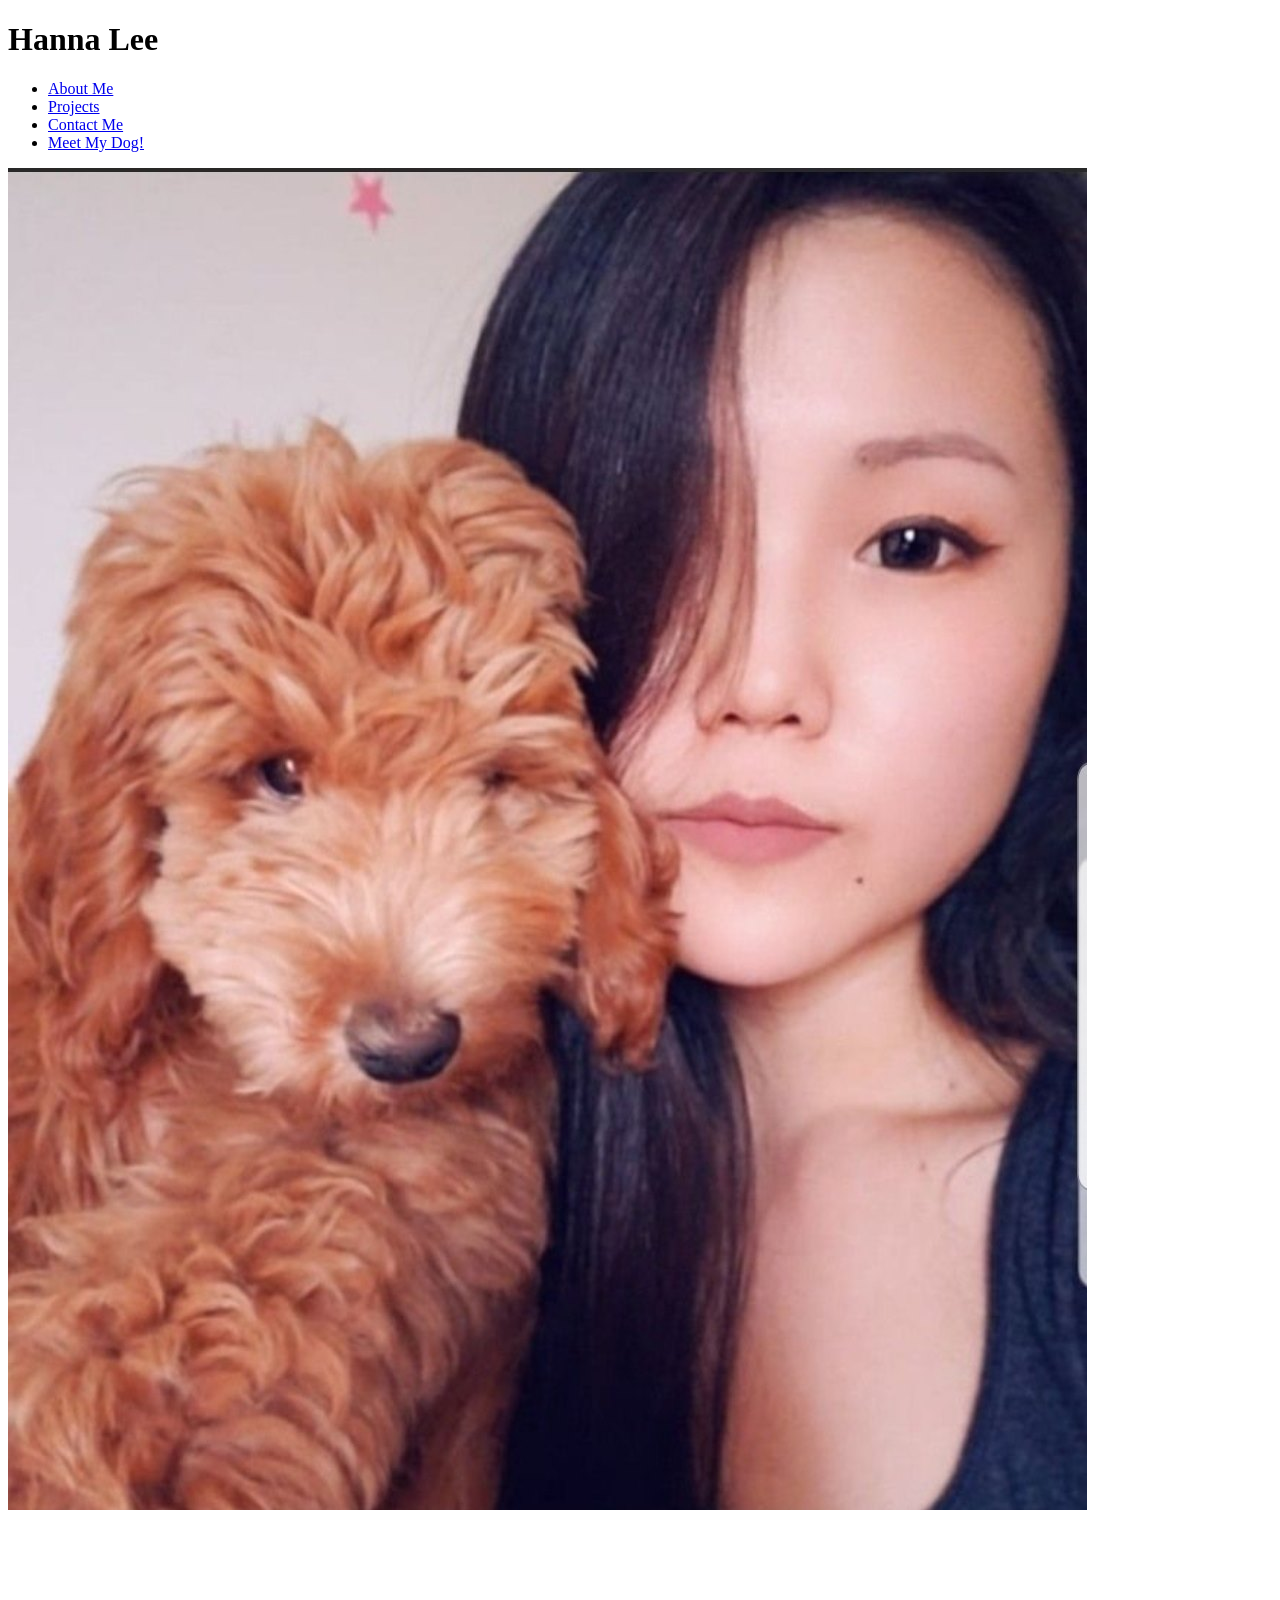
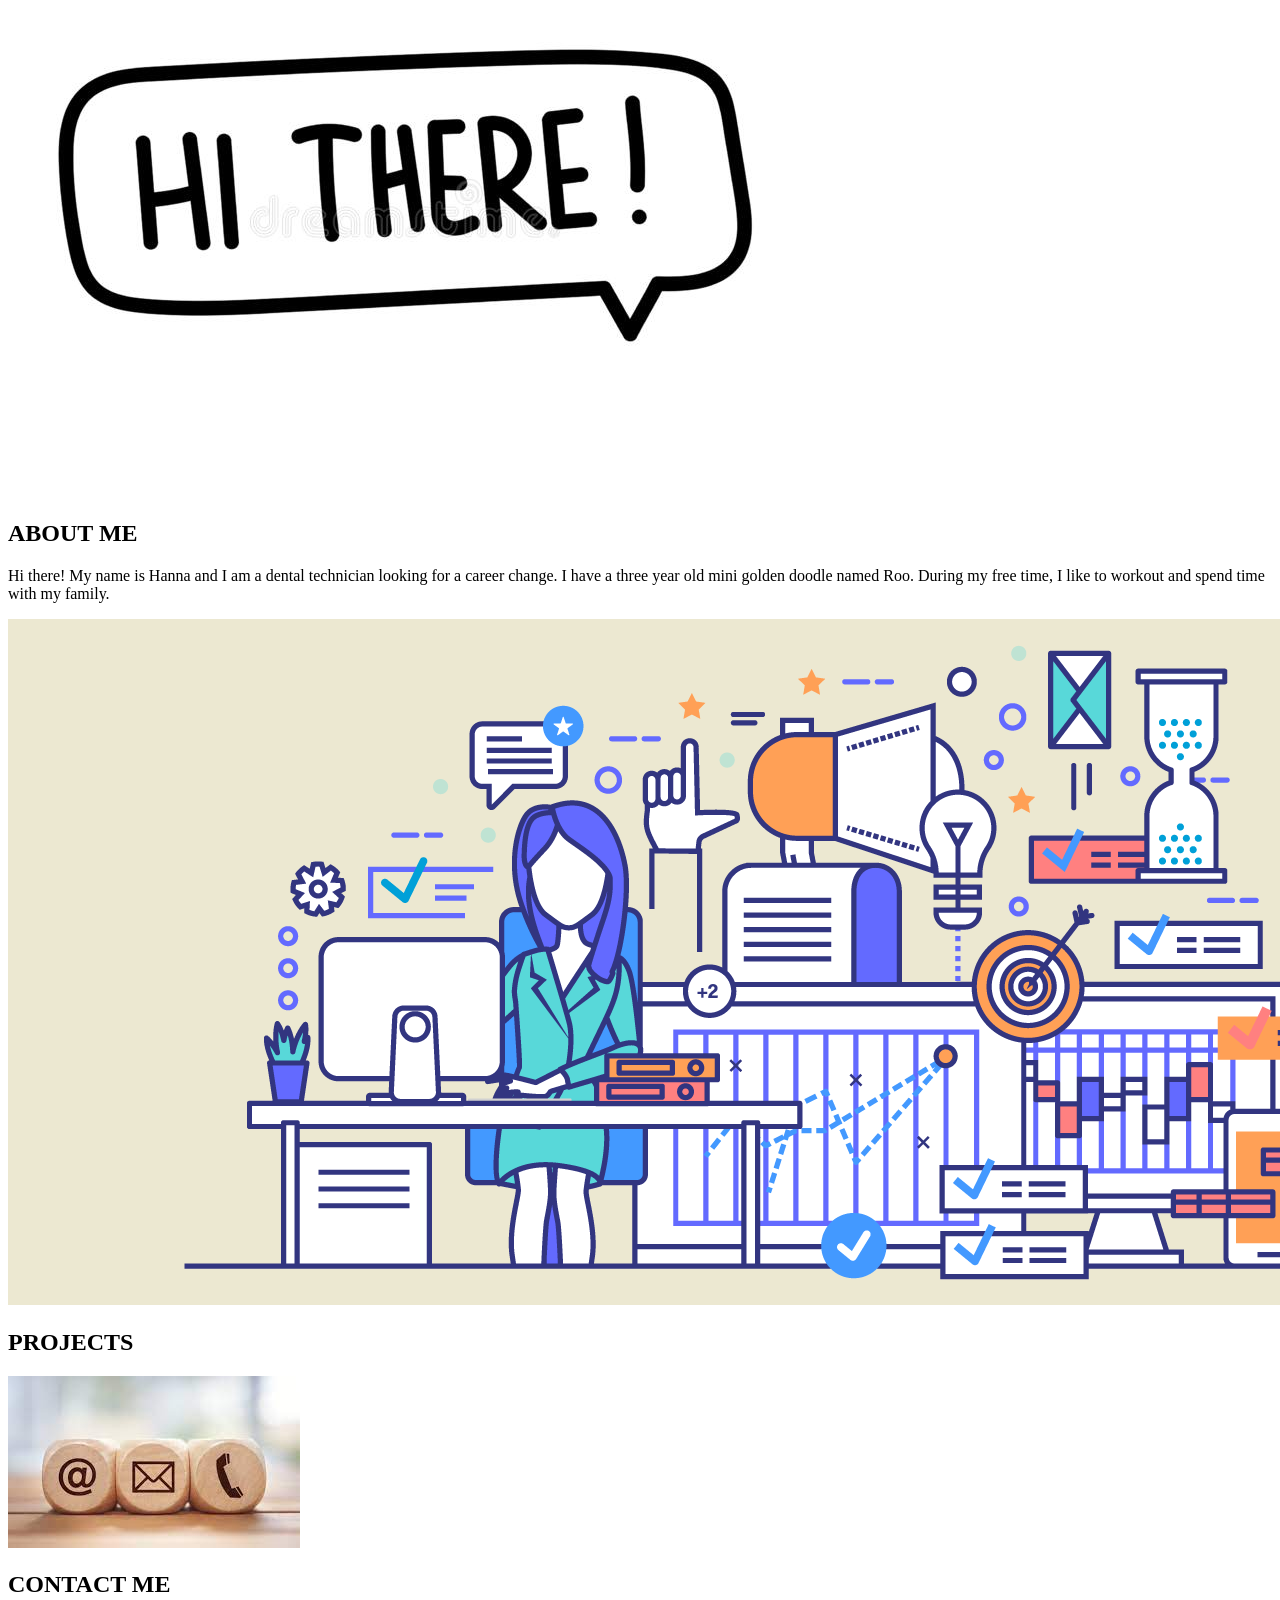
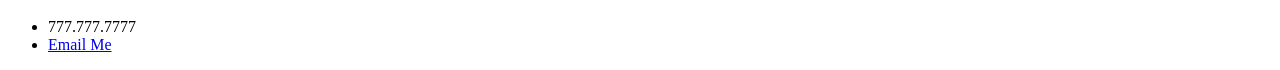
==== index.html @ 9ac4c7bc "changed name of html" ====
<!DOCTYPE html>
<html lang="en">

<head>
    <meta name="viewport" content="width=device-width, initial-scale=1.0" />
    <meta charset="UTF-8">
    <link rel="stylesheet" href="../My-Portfolio-/css/stylesheet.css" />
    <title>Hanna Lee</title>
</head>

<body>
    <div class="container">
        <div class="header">
            <h1>Hanna Lee</h1>
            <div>
                <ul>
                    <li>
                        <a href="#about-me">About Me</a>
                    </li>
                    <li>
                        <a href="#work">Projects</a>
                    </li>
                    <li>
                        <a href="#contact-me">Contact Me</a>
                    </li>
                    <li>
                        <a href="https://www.instagram.com/roodoodleydood/" target="_blank">Meet My Dog!</a>
                    </li>
                </ul>
            </div>
        </div>


        <div class="image">
            <img src="./images/hannaandroo.jpg">
        </div>

        <div class="main">

            <section class="content">
                <article id="about-me" class="about-me">
                    <img src="./images/hi.jpg" class="float-left" />
                    <h2>ABOUT ME</h2>
                    <p>
                        Hi there! My name is Hanna and I am a dental technician looking for a career change.
                        I have a three year old mini golden doodle named Roo. During my free time, I like to workout and
                        spend time with my family.
                    </p>
                </article>


                <div class="work-container">

                    <article id="work" class="work work-child">
                        <a href="https://github.com/hlee92" target="_blank">
                            <img src="./images/projects.png" class="float-left" />
                        </a>
                        <h2>PROJECTS</h2>
                        <p>

                        </p>
                    </article>

                    <article id="contact-me" class="contact-me work-child">
                        <img src="./images/contact.jpg" class="float-right" />
                        <h2>CONTACT ME</h2>
                        <ul>
                            <li>
                                777.777.7777
                            </li>
                            <li>
                                <a href="mailto:hannalee92@gmail.com">Email Me</a>
                            </li>
                        </ul>
                    </article>
                </div>
            </section>
        </div>
    </div>


</body>

</html>
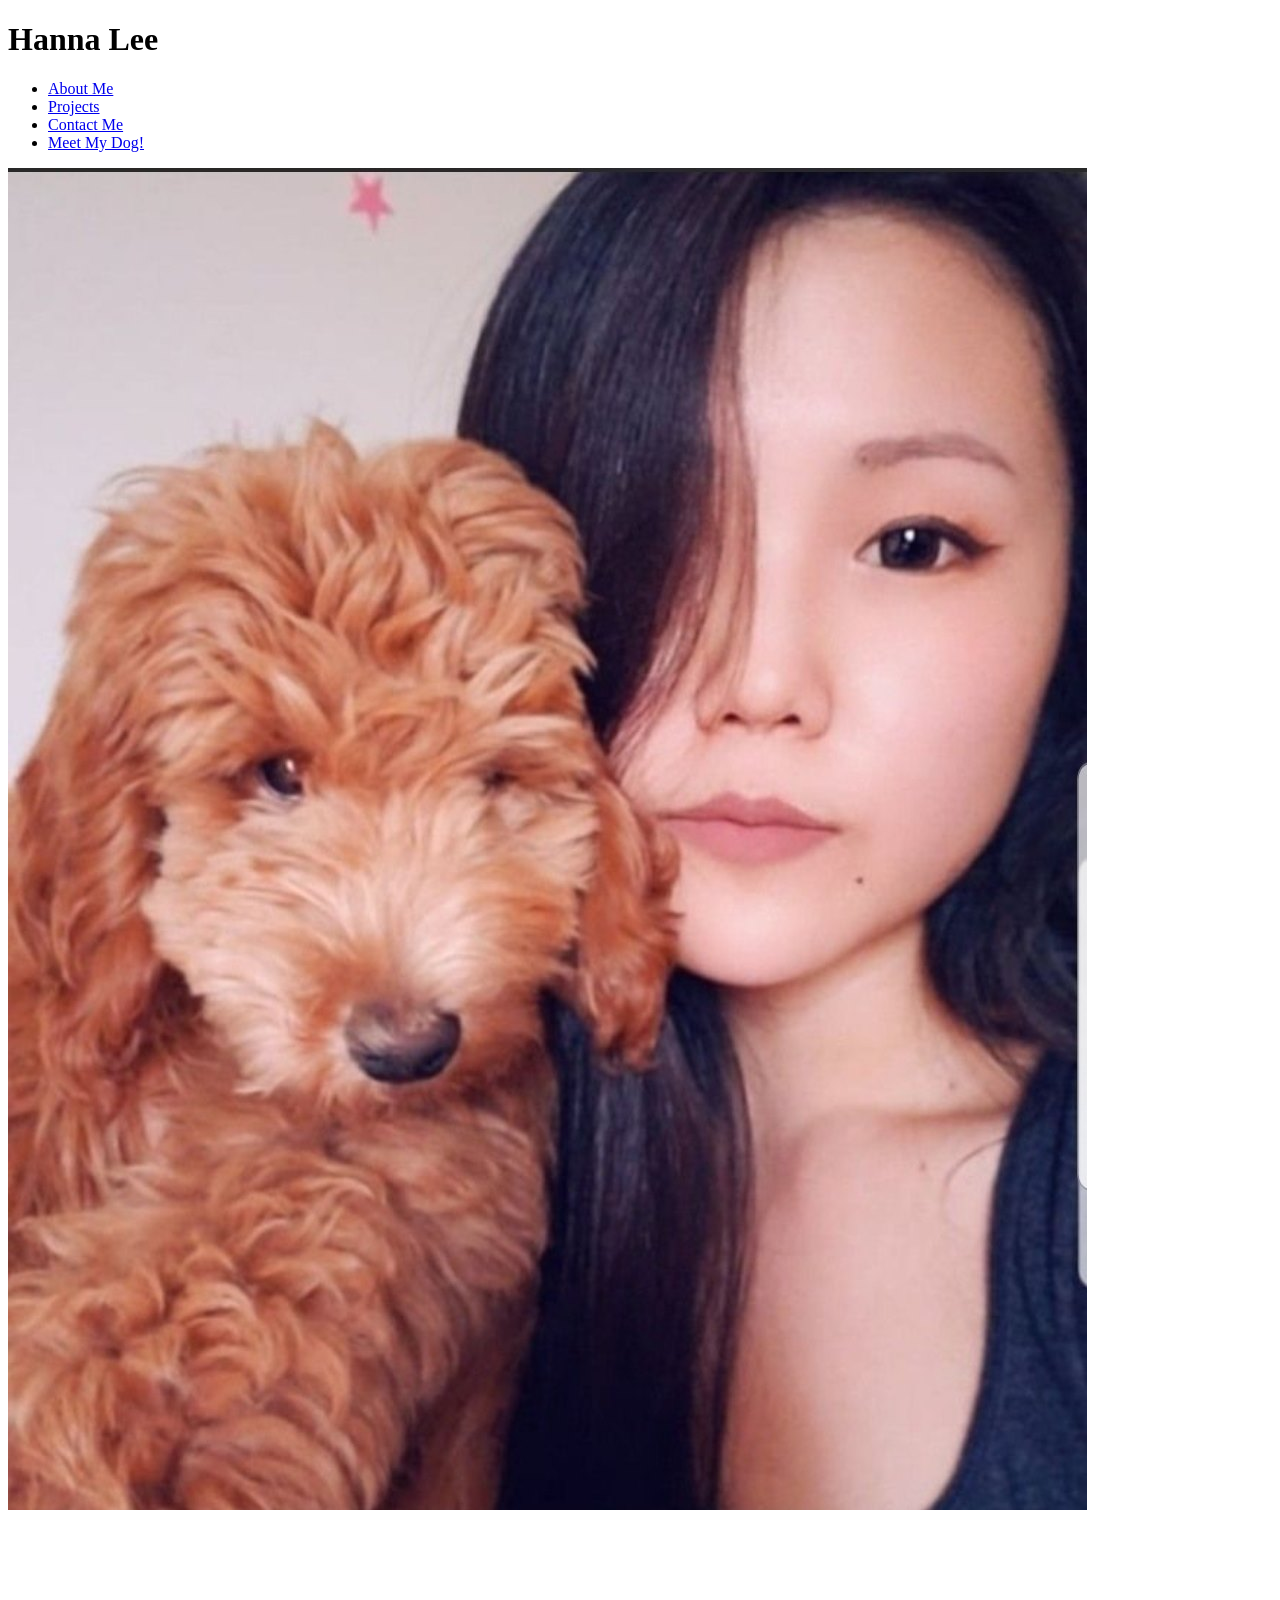
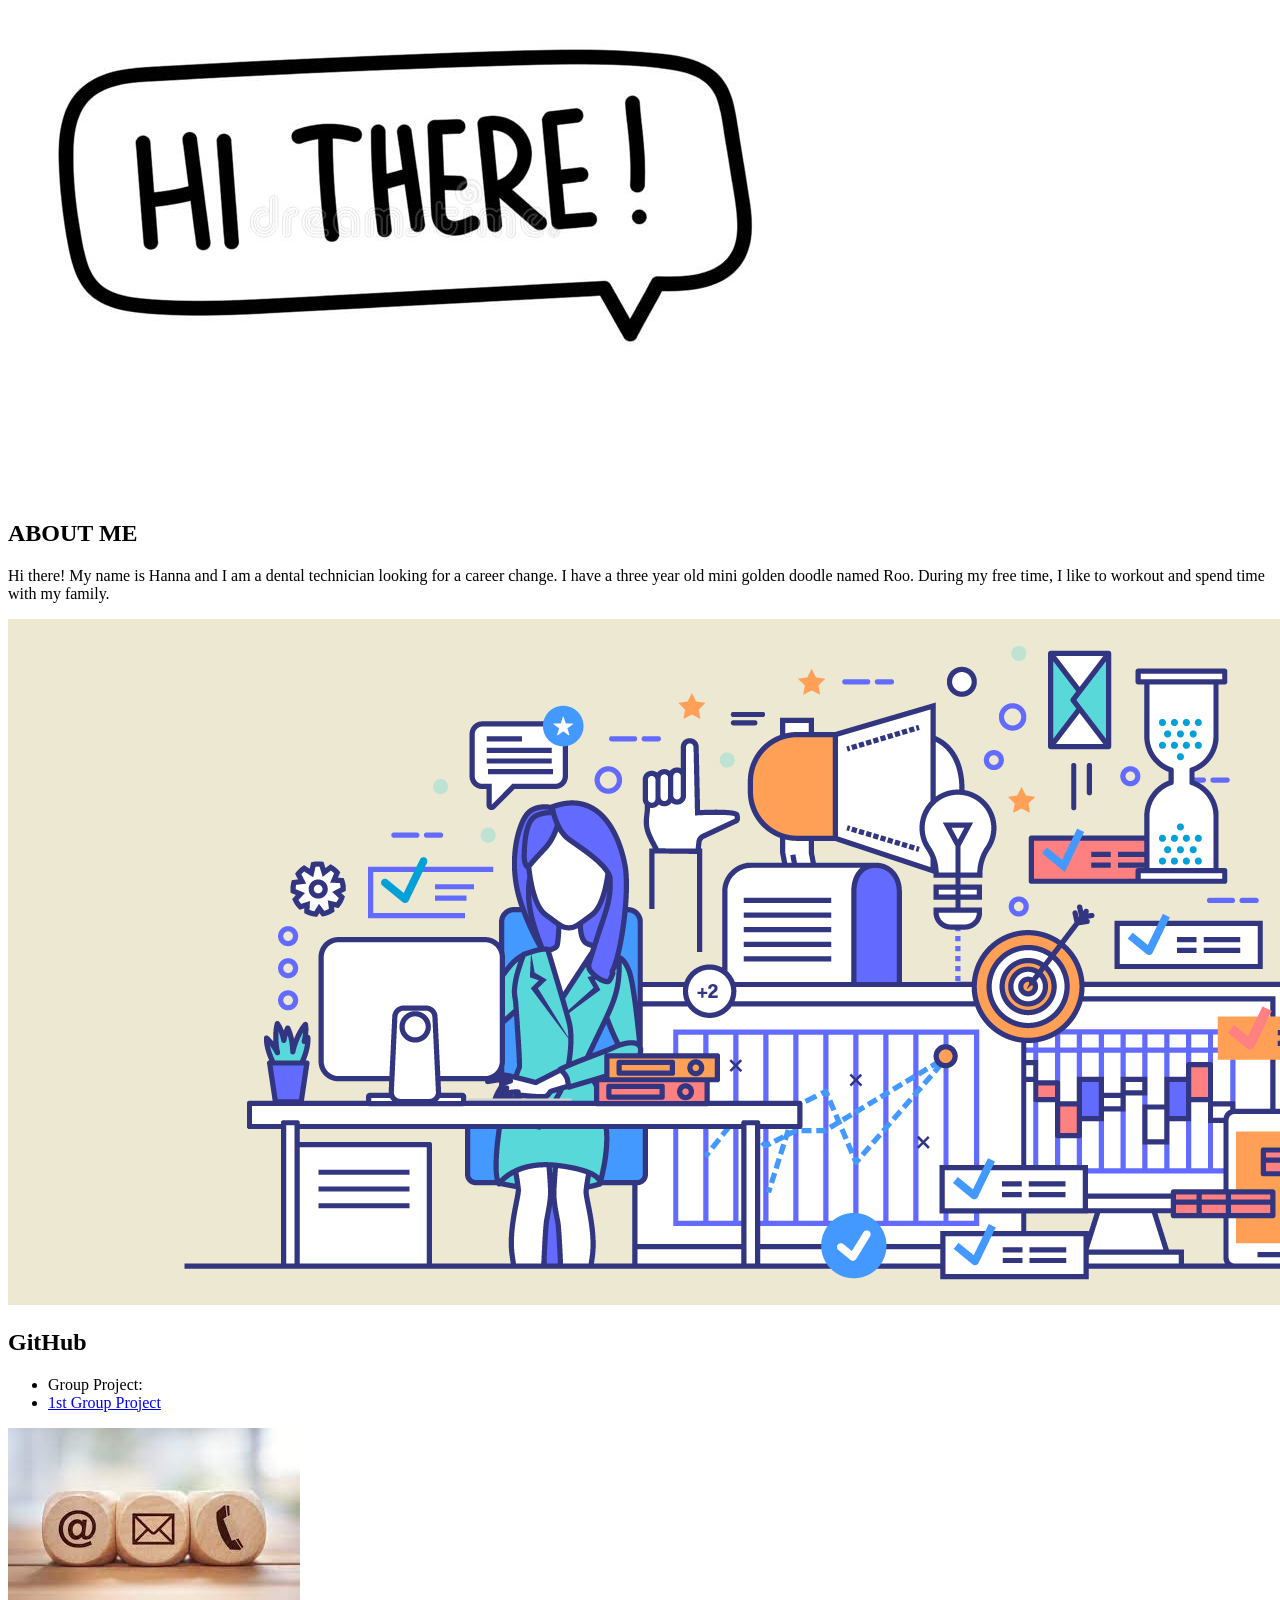
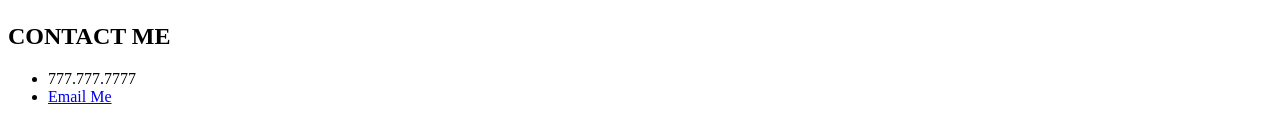
==== commit 1cc3bf4a: "added group project to portfolio" ====
--- a/index.html
+++ b/index.html
@@ -55,9 +55,17 @@
                         <a href="https://github.com/hlee92" target="_blank">
                             <img src="./images/projects.png" class="float-left" />
                         </a>
-                        <h2>PROJECTS</h2>
+                        <h2>GitHub</h2>
                         <p>
-
+                            <ul>
+                                <li>
+                                    Group Project:
+                                    
+                                </li>
+                                <li>
+                                    <a href="https://abel-baker.github.io/weather-by-day/"target="_blank">1st Group Project</a>
+                                </li>
+                            </ul>
                         </p>
                     </article>
 
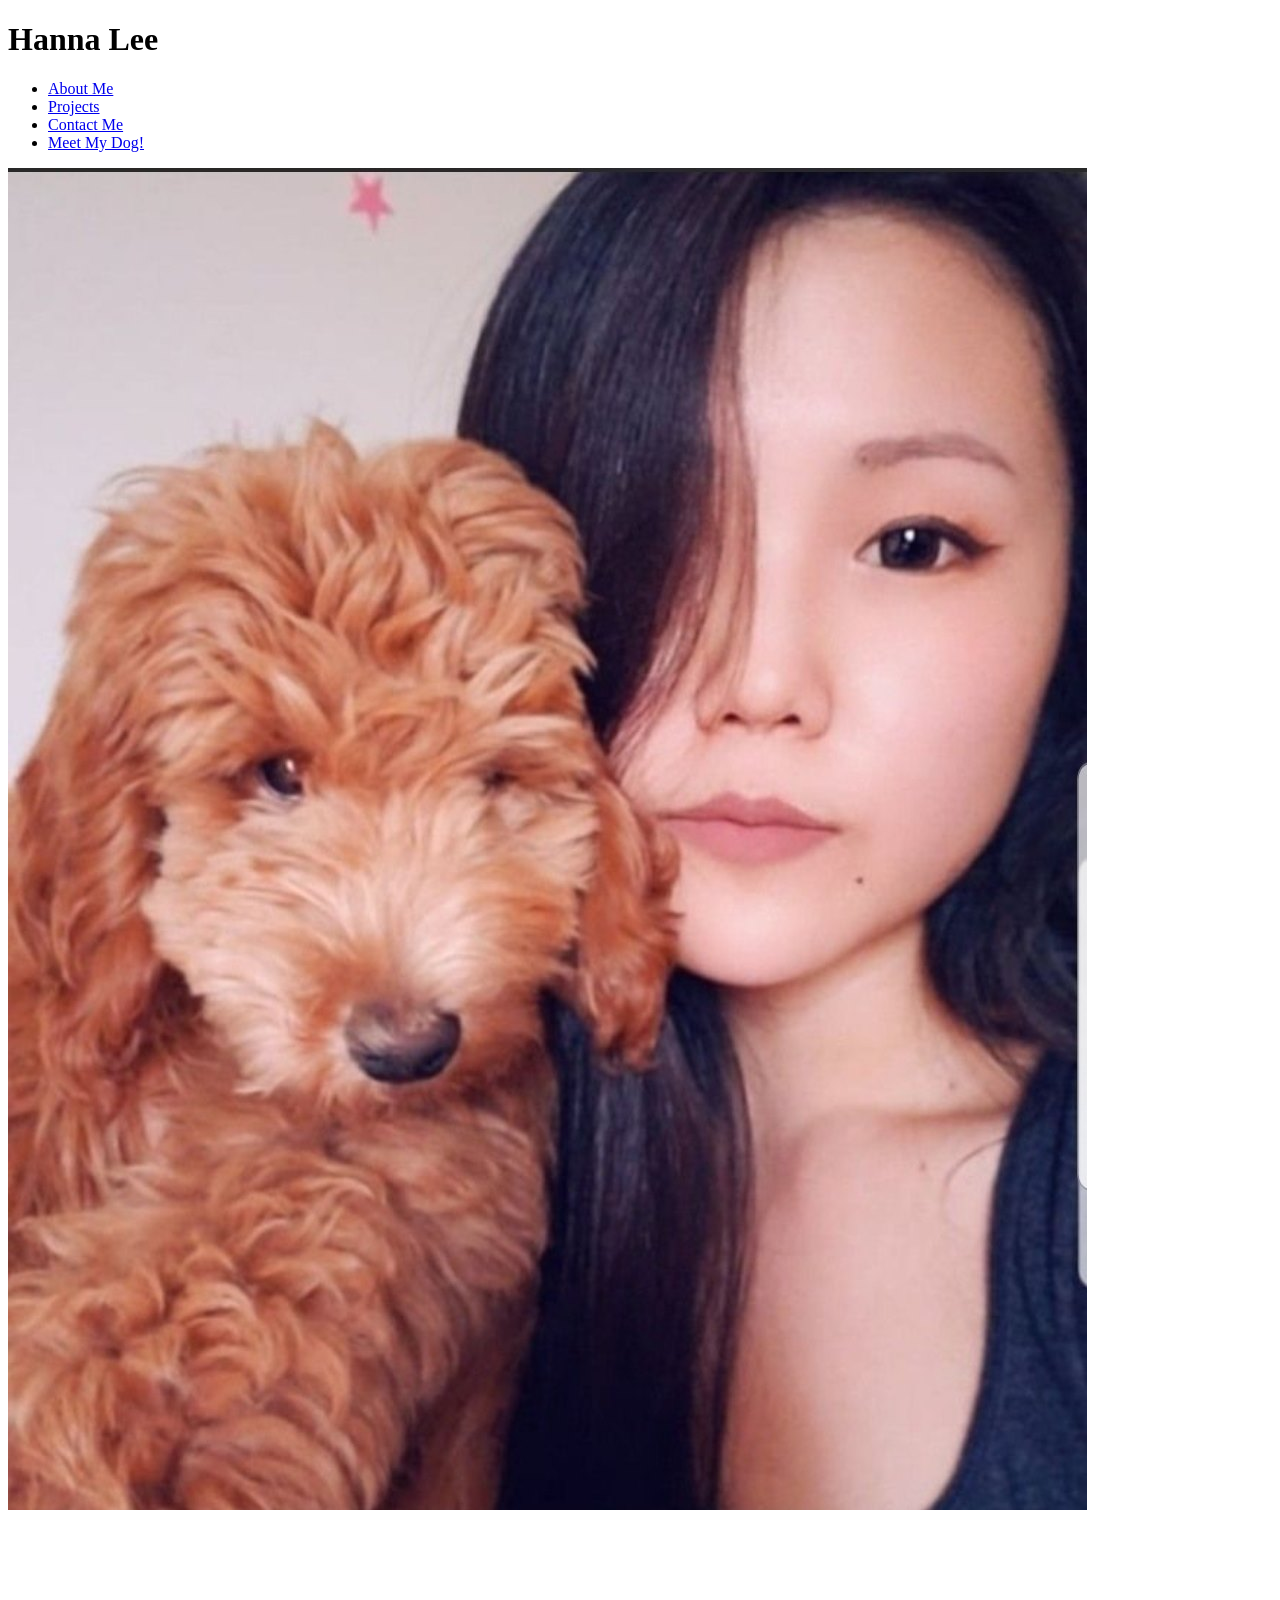
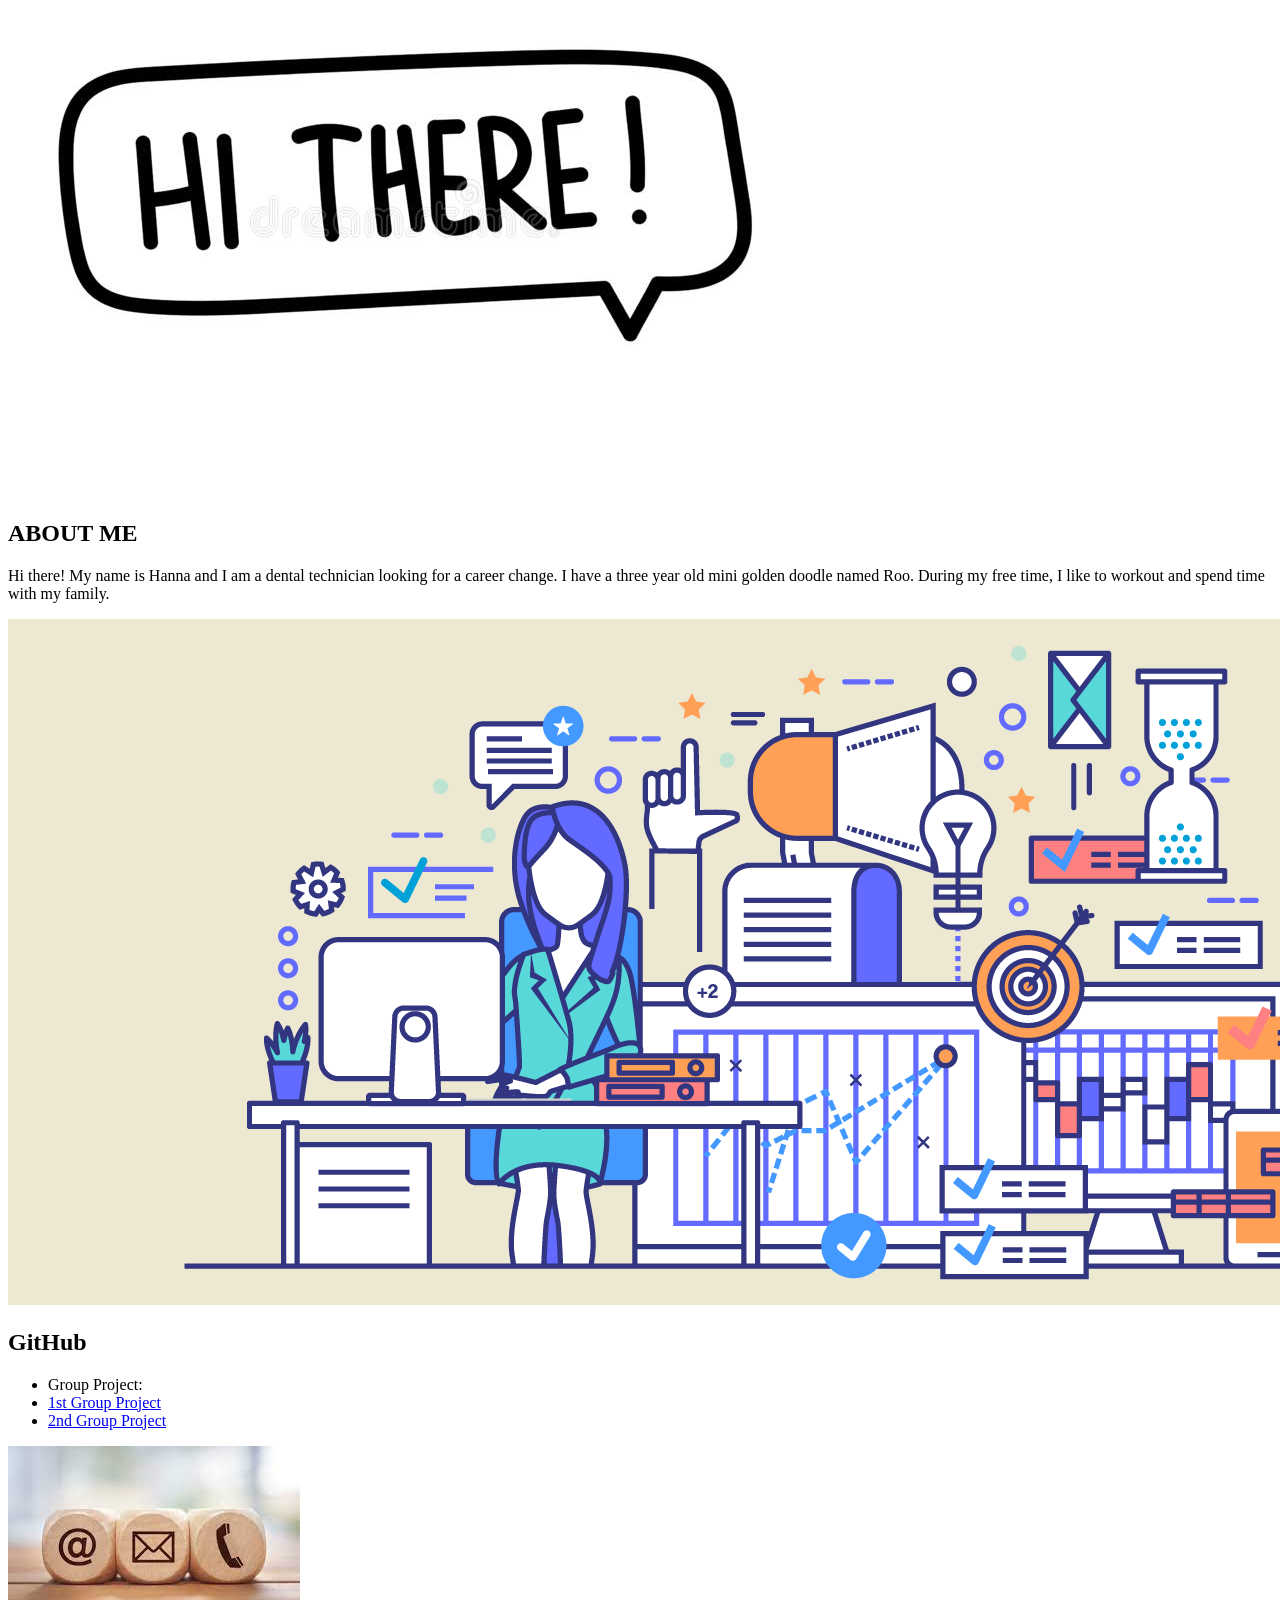
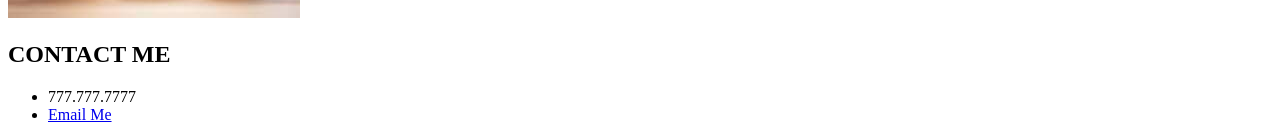
==== commit 572caff7: "added second project link to profile" ====
--- a/index.html
+++ b/index.html
@@ -65,6 +65,9 @@
                                 <li>
                                     <a href="https://abel-baker.github.io/weather-by-day/"target="_blank">1st Group Project</a>
                                 </li>
+                                <li>
+                                    <a href="https://github.com/blindsweatyhansolo/pitchr/"target="_blank">2nd Group Project</a>
+                                </li>
                             </ul>
                         </p>
                     </article>
